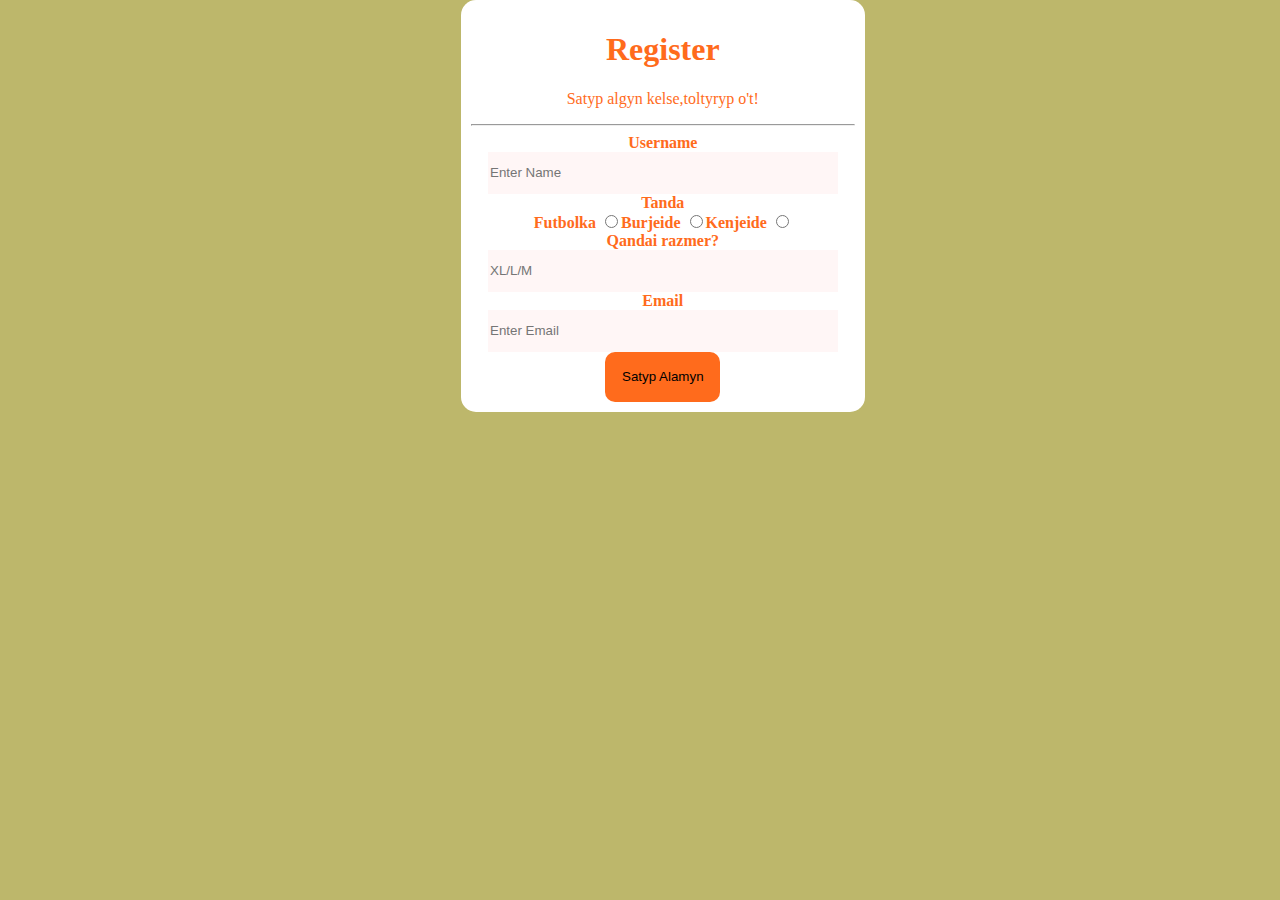
==== final-project/alkilog.html @ 872d5c51 "seriktes and forma,video" ====
<!DOCTYPE html>
<html lang="en">
<head>
  <meta charset="UTF-8">
  <meta http-equiv="X-UA-Compatible" content="IE=edge">
  <meta name="viewport" content="width=device-width, initial-scale=1.0">
  <title>Autorization</title>
  <link rel="stylesheet" href="alki.css">
  <script src="alkijs.js"></script>
</head>
<body>
<div class="registration" id= "registration">
  <h1>Register</h1>
  <p>Satyp algyn kelse,toltyryp o't!</p>
  <hr>
  <div class="container">
    <label for="name"><b>Username</b></label>
    <input class="input" id = "username" type="text" name = "username" placeholder="Enter Name" required >

    <div class="Tanda">
      <label><b>Tanda</b></label>
      <div class="toggle">
        <div>
          <label><b>Futbolka</b></label>
          <input type="radio" id="male" name="gender" value = "male">
        </div>
        <div>
          <label><b>Burjeide</b></label>
          <input type="radio" id="male" name="gender" value = "female">
        </div>
        <div>
          <label><b>Kenjeide</b></label>
          <input type="radio" id="male" name="gender" value = "female">
        </div>
      </div>
    </div>
    <label for="name"><b>Qandai razmer?</b></label>
    <input class="input" id = "username" type="text" name = "username" placeholder="XL/L/M" required >


    <label for="email"><b>Email</b></label>
    <input class="input" id = "email" type="text" name = "email" placeholder="Enter Email" required >

  </div>

  <div class="regButtons">
    <button type="submit" class="registerbtn" onclick="regPhp(username.value, email.value, password1.value, password2.value)">Satyp Alamyn</button>
  </div>

</div>

<div class="login" id = "login">
  <h1>Sign in</h1>
  <p>Please fill in this form to sign in.</p>
  <hr>
  <label><b>Username</b></label>
  <input class="input" id = "user1" type="text" placeholder="Enter Username" required >

  <label><b>Password</b></label>
  <input class = "input" id = "passwordSign" type="password" placeholder="Enter Password" required>

  <div class="buttons">
    <button type="submit" class="signIn" onclick="logPhp(user1.value, passwordSign.value)">Sign in</button>
    <button type="submit" class="signOut" onclick="signOut()">Sign out</button>
  </div>

</div>

<div class="profile" id = "profile">
  <p id = "user's_Name"></p>
  <p id = "user's_Surname"></p>
  <p id = "user's_gender"></p>
  <p id = "user's_email"></p>
  <button type="submit" class="signOut" onclick="signOut1()">Sign out</button>
</div>
<script type="text/javascript" src = "script.js" ></script>

</body>
</html>
---- final-project/alki.css ----
body{
    margin:0;
    padding: 0;
    background-color:darkkhaki;
    background-image: linear-gradient(90deg, white 0%, black 100%);

    color:  #ff6b1c;
}
.registration{
    margin: 0 auto;
    padding: 10px;
    width: 30%;
    position: absolute;
    left: 36%;
    background-color: white;
    text-align: center;
    border-radius:15px;
}

.login {
    margin: 0 auto;
    padding: 10px;
    width: 30%;
    position: absolute;
    left: 36%;
    background-color: white;
    border-radius:15px;
    text-align: center;
    display: none;
}


.profile{
    margin: 0 auto;
    padding: 10px;
    width: 30%;
    position: absolute;
    left: 36%;
    background-color: white;

    border-radius:5px;
    display: none;
}

.container {
    display: flex;
    align-items: center;
    flex-direction: column;
}

.input {
    border: none;
    background-color: rgb(255, 246, 246);
    width: 90%;
    height: 40px;
}

.registerbtn {
    height: 50px;
    background-color: #ff6b1c;
    border-radius: 10px;
    border: none;
    width: 30%;
}
.sign{
    height: 50px;
    background-color: #ff6b1c;
    border-radius: 10px;
    border: none;
    width: 30%;

}

.genders {
    width: 90%;
    display: flex;
    flex-direction: column  ;
}

.toggle {
    display: flex;
    justify-content: space-between;
}

.signIn{
    height: 50px;
    background-color: #ff6b1c;
    border-radius: 10px;
    width: 30%;
    border: none;
}

.signOut{
    height: 50px;
    background-color: #ff6b1c;
    border-radius: 10px;
    border: none;
    width: 30%;

}
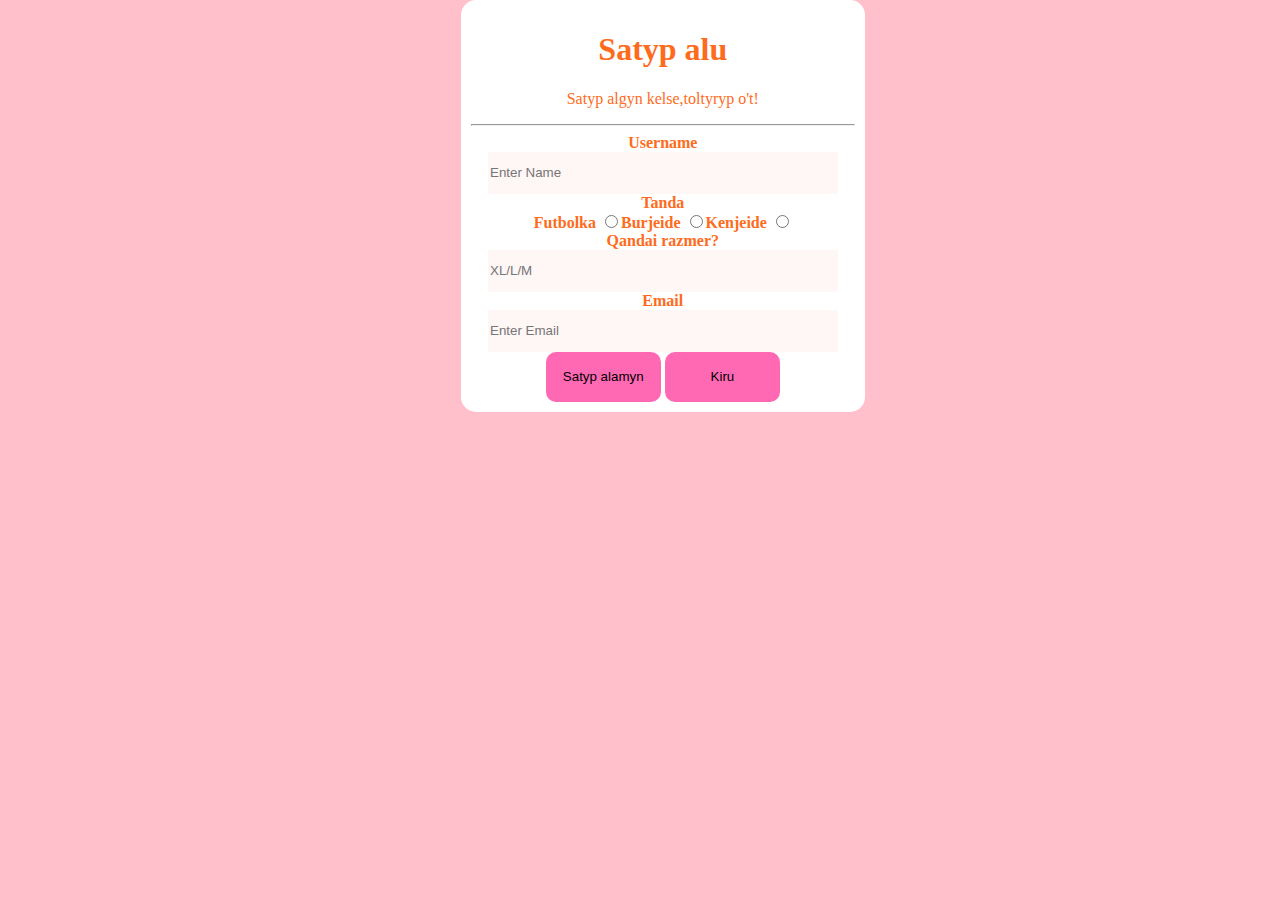
==== commit 42d8fb92: "alki html and css" ====
--- a/final-project/alkilog.html
+++ b/final-project/alkilog.html
@@ -9,8 +9,9 @@
   <script src="alkijs.js"></script>
 </head>
 <body>
+
 <div class="registration" id= "registration">
-  <h1>Register</h1>
+  <h1>Satyp alu</h1>
   <p>Satyp algyn kelse,toltyryp o't!</p>
   <hr>
   <div class="container">
@@ -36,15 +37,14 @@
     </div>
     <label for="name"><b>Qandai razmer?</b></label>
     <input class="input" id = "username" type="text" name = "username" placeholder="XL/L/M" required >
-
-
     <label for="email"><b>Email</b></label>
     <input class="input" id = "email" type="text" name = "email" placeholder="Enter Email" required >
 
   </div>
 
   <div class="regButtons">
-    <button type="submit" class="registerbtn" onclick="regPhp(username.value, email.value, password1.value, password2.value)">Satyp Alamyn</button>
+    <button type="submit" class="registerbtn" onclick="regPhp(username.value, email.value, password1.value, password2.value)">Satyp alamyn</button>
+    <button type="submit" class="sign" onclick="login()">Kiru</button>
   </div>
 
 </div>
@@ -67,6 +67,7 @@
 </div>
 
 <div class="profile" id = "profile">
+  <img src="ava.jpg" alt="">
   <p id = "user's_Name"></p>
   <p id = "user's_Surname"></p>
   <p id = "user's_gender"></p>
--- a/final-project/alki.css
+++ b/final-project/alki.css
@@ -1,9 +1,8 @@
 body{
     margin:0;
     padding: 0;
-    background-color:darkkhaki;
+    background-color:pink;
     background-image: linear-gradient(90deg, white 0%, black 100%);
-
     color:  #ff6b1c;
 }
 .registration{
@@ -57,14 +56,14 @@
 
 .registerbtn {
     height: 50px;
-    background-color: #ff6b1c;
+    background-color:hotpink;
     border-radius: 10px;
     border: none;
     width: 30%;
 }
 .sign{
     height: 50px;
-    background-color: #ff6b1c;
+    background-color: hotpink;
     border-radius: 10px;
     border: none;
     width: 30%;
@@ -92,7 +91,7 @@
 
 .signOut{
     height: 50px;
-    background-color: #ff6b1c;
+    background-color:hotpink;
     border-radius: 10px;
     border: none;
     width: 30%;
